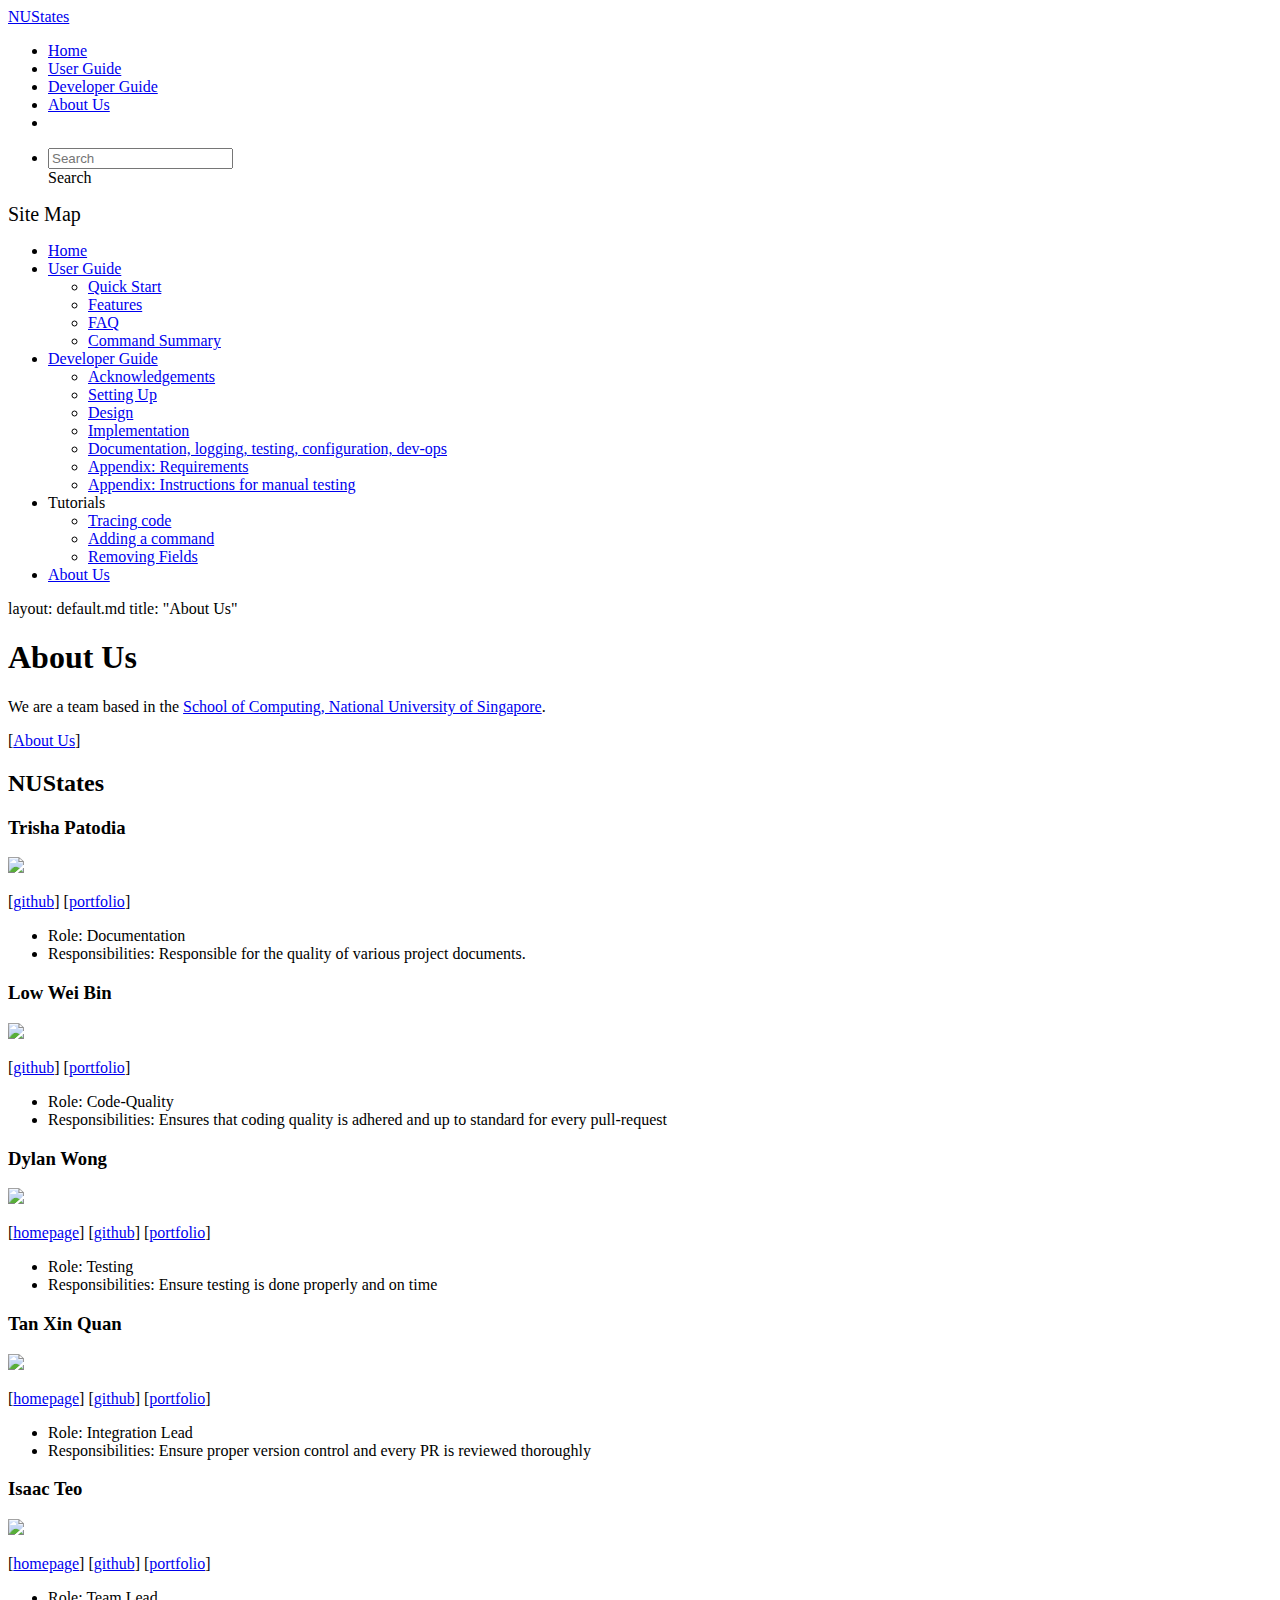
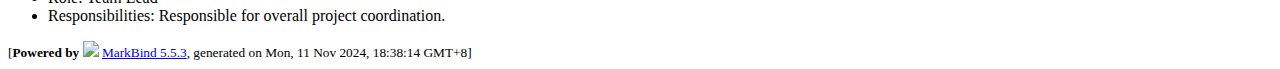
==== AboutUs.html @ ad2a60d2 "deploy: 975c20c2e0c92554b450fc832625e712059cf93a" ====
<!DOCTYPE html>
<html>
<head>
    <meta charset="utf-8">
    <meta http-equiv="X-UA-Compatible" content="IE=edge">
    <meta name="generator" content="MarkBind 5.5.3">
    <meta name="viewport" content="width=device-width, initial-scale=1"><title>NUStates - AddressBook Level-3</title> <link rel="stylesheet" href="/tp/markbind/css/bootstrap.min.css"> <link rel="stylesheet" href="/tp/markbind/fontawesome/css/all.min.css"> <link rel="stylesheet" href="/tp/markbind/glyphicons/css/bootstrap-glyphicons.min.css"><link rel="stylesheet" href="/tp/markbind/css/codeblock-light.min.css"><link rel="stylesheet" href="/tp/markbind/css/markbind.min.css"><link rel="stylesheet" href="/tp/plugins/markbind-plugin-anchors/markbind-plugin-anchors.css"><link rel="stylesheet" href="/tp/plugins/markbind-plugin-tree/markbind-plugin-tree.css">
    
  <link rel="stylesheet" href="/tp/stylesheets/main.css">
<link rel="icon" href="/tp/images/SeEduLogo.png"></head>
<script>
  const baseUrl = '/tp'
</script>
<body >
<div id="app" data-server-rendered="true"><header sticky=""><div data-v-7c0fd418><nav class="navbar navbar-expand-md d-print-none navbar-dark bg-dark" data-v-7c0fd418><div class="container-fluid" data-v-7c0fd418><div class="navbar-left" data-v-7c0fd418><a href="/tp/index.html" title="Home" class="navbar-brand" data-v-7c0fd418>NUStates</a></div> <div class="navbar-default" data-v-7c0fd418><ul class="navbar-nav me-auto mt-2 mt-lg-0" data-v-7c0fd418> <li data-v-7c0fd418><a href="/tp/index.html" class="nav-link" data-v-7c0fd418>Home</a></li> <li data-v-7c0fd418><a href="/tp/UserGuide.html" class="nav-link" data-v-7c0fd418>User Guide</a></li> <li data-v-7c0fd418><a href="/tp/DeveloperGuide.html" class="nav-link" data-v-7c0fd418>Developer Guide</a></li> <li data-v-7c0fd418><a href="/tp/AboutUs.html" class="nav-link" data-v-7c0fd418>About Us</a></li> <li data-v-7c0fd418><a href="https://github.com/AY2425S1-CS2103T-F10-3/tp" target="_blank" class="nav-link" data-v-7c0fd418><span data-v-7c0fd418><span aria-hidden="true" class="fab fa-github" data-v-7c0fd418></span></span></a></li></ul></div> <ul class="navbar-nav navbar-right" data-v-7c0fd418><li data-v-7c0fd418><form class="navbar-form" data-v-7c0fd418><div class="dropdown" style="position:relative;" data-v-4f6e9aec><input data-bs-toggle="dropdown" type="text" placeholder="Search" autocomplete="off" value="" class="form-control" data-v-4f6e9aec> <div class="form-control placeholder-div-hidden" data-v-4f6e9aec>
      Search
    </div> <ul class="dropdown-menu search-dropdown-menu dropdown-menu-hidden dropdown-menu-end" data-v-4f6e9aec></ul></div></form></li></ul></div></nav> <div class="lower-navbar-container" style="display:none;" data-v-7c0fd418><!----> <!----></div></div></header> <div id="flex-body"><nav id="site-nav" data-v-e6005420><div class="site-nav-top" data-v-e6005420><div class="fw-bold mb-2" style="font-size:1.25rem;" data-v-e6005420>Site Map</div></div> <div class="nav-component slim-scroll" data-v-e6005420><div class="site-nav-root"><ul class="site-nav-list site-nav-list-root" data-v-e6005420><li data-v-e6005420><div onclick="handleSiteNavClick(this)" class="site-nav-default-list-item site-nav-list-item-0" data-v-e6005420><a href="/tp/index.html" data-v-e6005420>Home</a></div></li> <li data-v-e6005420><div onclick="handleSiteNavClick(this)" class="site-nav-default-list-item site-nav-list-item-0" data-v-e6005420><a href="/tp/UserGuide.html" data-v-e6005420>User Guide</a> <div class="site-nav-dropdown-btn-container" data-v-e6005420><i onclick="handleSiteNavClick(this.parentNode.parentNode, false); event.stopPropagation();" class="site-nav-dropdown-btn-icon site-nav-rotate-icon" data-v-e6005420><span aria-hidden="true" class="glyphicon glyphicon-menu-down" data-v-e6005420></span></i></div></div><ul class="site-nav-dropdown-container site-nav-dropdown-container-open site-nav-list" data-v-e6005420><li data-v-e6005420><div onclick="handleSiteNavClick(this)" class="site-nav-default-list-item site-nav-list-item-1" data-v-e6005420><a href="/tp/UserGuide.html#quick-start" data-v-e6005420>Quick Start</a></div></li> <li data-v-e6005420><div onclick="handleSiteNavClick(this)" class="site-nav-default-list-item site-nav-list-item-1" data-v-e6005420><a href="/tp/UserGuide.html#features" data-v-e6005420>Features</a></div></li> <li data-v-e6005420><div onclick="handleSiteNavClick(this)" class="site-nav-default-list-item site-nav-list-item-1" data-v-e6005420><a href="/tp/UserGuide.html#faq" data-v-e6005420>FAQ</a></div></li> <li data-v-e6005420><div onclick="handleSiteNavClick(this)" class="site-nav-default-list-item site-nav-list-item-1" data-v-e6005420><a href="/tp/UserGuide.html#faq" data-v-e6005420>Command Summary</a></div></li></ul></li> <li data-v-e6005420><div onclick="handleSiteNavClick(this)" class="site-nav-default-list-item site-nav-list-item-0" data-v-e6005420><a href="/tp/DeveloperGuide.html" data-v-e6005420>Developer Guide</a> <div class="site-nav-dropdown-btn-container" data-v-e6005420><i onclick="handleSiteNavClick(this.parentNode.parentNode, false); event.stopPropagation();" class="site-nav-dropdown-btn-icon site-nav-rotate-icon" data-v-e6005420><span aria-hidden="true" class="glyphicon glyphicon-menu-down" data-v-e6005420></span></i></div></div><ul class="site-nav-dropdown-container site-nav-dropdown-container-open site-nav-list" data-v-e6005420><li data-v-e6005420><div onclick="handleSiteNavClick(this)" class="site-nav-default-list-item site-nav-list-item-1" data-v-e6005420><a href="/tp/DeveloperGuide.html#acknowledgements" data-v-e6005420>Acknowledgements</a></div></li> <li data-v-e6005420><div onclick="handleSiteNavClick(this)" class="site-nav-default-list-item site-nav-list-item-1" data-v-e6005420><a href="/tp/DeveloperGuide.html#setting-up-getting-started" data-v-e6005420>Setting Up</a></div></li> <li data-v-e6005420><div onclick="handleSiteNavClick(this)" class="site-nav-default-list-item site-nav-list-item-1" data-v-e6005420><a href="/tp/DeveloperGuide.html#design" data-v-e6005420>Design</a></div></li> <li data-v-e6005420><div onclick="handleSiteNavClick(this)" class="site-nav-default-list-item site-nav-list-item-1" data-v-e6005420><a href="/tp/DeveloperGuide.html#implementation" data-v-e6005420>Implementation</a></div></li> <li data-v-e6005420><div onclick="handleSiteNavClick(this)" class="site-nav-default-list-item site-nav-list-item-1" data-v-e6005420><a href="/tp/DeveloperGuide.html#documentation-logging-testing-configuration-dev-ops" data-v-e6005420>Documentation, logging, testing, configuration, dev-ops</a></div></li> <li data-v-e6005420><div onclick="handleSiteNavClick(this)" class="site-nav-default-list-item site-nav-list-item-1" data-v-e6005420><a href="/tp/DeveloperGuide.html#appendix-requirements" data-v-e6005420>Appendix: Requirements</a></div></li> <li data-v-e6005420><div onclick="handleSiteNavClick(this)" class="site-nav-default-list-item site-nav-list-item-1" data-v-e6005420><a href="/tp/DeveloperGuide.html#appendix-instructions-for-manual-testing" data-v-e6005420>Appendix: Instructions for manual testing</a></div></li></ul></li> <li data-v-e6005420><div onclick="handleSiteNavClick(this)" class="site-nav-default-list-item site-nav-list-item-0" data-v-e6005420>Tutorials

<div class="site-nav-dropdown-btn-container" data-v-e6005420><i onclick="handleSiteNavClick(this.parentNode.parentNode, false); event.stopPropagation();" class="site-nav-dropdown-btn-icon" data-v-e6005420><span aria-hidden="true" class="glyphicon glyphicon-menu-down" data-v-e6005420></span></i></div></div><ul class="site-nav-dropdown-container site-nav-list" data-v-e6005420><li data-v-e6005420><div onclick="handleSiteNavClick(this)" class="site-nav-default-list-item site-nav-list-item-1" data-v-e6005420><a href="/tp/tutorials/TracingCode.html" data-v-e6005420>Tracing code</a></div></li> <li data-v-e6005420><div onclick="handleSiteNavClick(this)" class="site-nav-default-list-item site-nav-list-item-1" data-v-e6005420><a href="/tp/tutorials/AddRemark.html" data-v-e6005420>Adding a command</a></div></li> <li data-v-e6005420><div onclick="handleSiteNavClick(this)" class="site-nav-default-list-item site-nav-list-item-1" data-v-e6005420><a href="/tp/tutorials/RemovingFields.html" data-v-e6005420>Removing Fields</a></div></li></ul></li> <li data-v-e6005420><div onclick="handleSiteNavClick(this)" class="site-nav-default-list-item site-nav-list-item-0" data-v-e6005420><a href="/tp/AboutUs.html" data-v-e6005420>About Us</a></div></li> <!----></ul></div></div> <!----></nav> <div id="content-wrapper"><frontmatter>
  layout: default.md
    title: &quot;About Us&quot;
</frontmatter> <h1 id="about-us">About Us<a href="#about-us" onclick="event.stopPropagation()" class="fa fa-anchor"></a></h1> <p>We are a team based in the <a href="http://www.comp.nus.edu.sg">School of Computing, National University of Singapore</a>.</p> <p>[<a href="https://ay2425s1-cs2103t-f10-3.github.io/tp/">About Us</a>]</p> <h2 id="nustates">NUStates<a href="#nustates" onclick="event.stopPropagation()" class="fa fa-anchor"></a></h2> <h3 id="trisha-patodia">Trisha Patodia<a href="#trisha-patodia" onclick="event.stopPropagation()" class="fa fa-anchor"></a></h3> <img src="/tp/images/triishaa.png" width="200px"> <p>[<a href="http://github.com/triishaa">github</a>]
[<a href="/tp/team/triishaa.html">portfolio</a>]</p> <ul><li>Role: Documentation</li> <li>Responsibilities: Responsible for the quality of various project documents.</li></ul> <h3 id="low-wei-bin">Low Wei Bin<a href="#low-wei-bin" onclick="event.stopPropagation()" class="fa fa-anchor"></a></h3> <img src="/tp/images/orangecatloves.png" width="200px"> <p>[<a href="http://github.com/orangecatloves">github</a>] [<a href="/tp/team/orangecatloves.html">portfolio</a>]</p> <ul><li>Role: Code-Quality</li> <li>Responsibilities: Ensures that coding quality is adhered and up to standard for every pull-request</li></ul> <h3 id="dylan-wong">Dylan Wong<a href="#dylan-wong" onclick="event.stopPropagation()" class="fa fa-anchor"></a></h3> <img src="/tp/images/potatoad88.png" width="200px"> <p>[<a href="http://www.comp.nus.edu.sg/~damithch">homepage</a>]
[<a href="https://github.com/Potatoad88">github</a>]
[<a href="/tp/team/dylan">portfolio</a>]</p> <ul><li>Role: Testing</li> <li>Responsibilities: Ensure testing is done properly and on time</li></ul> <h3 id="tan-xin-quan">Tan Xin Quan<a href="#tan-xin-quan" onclick="event.stopPropagation()" class="fa fa-anchor"></a></h3> <img src="/tp/images/xqtann.png" width="200px"> <p>[<a href="http://www.comp.nus.edu.sg/~damithch">homepage</a>]
[<a href="http://github.com/xqtann">github</a>]
[<a href="/tp/team/xinquan.html">portfolio</a>]</p> <ul><li>Role: Integration Lead</li> <li>Responsibilities: Ensure proper version control and every PR is reviewed thoroughly</li></ul> <h3 id="isaac-teo">Isaac Teo<a href="#isaac-teo" onclick="event.stopPropagation()" class="fa fa-anchor"></a></h3> <img src="/tp/images/itzxitzx.png" width="200px"> <p>[<a href="http://www.comp.nus.edu.sg/~damithch">homepage</a>]
[<a href="https://github.com/itzxitzx">github</a>]
[<a href="/tp/team/isaac.html">portfolio</a>]</p> <ul><li>Role: Team Lead</li> <li>Responsibilities: Responsible for overall project coordination.</li></ul></div> <nav id="page-nav" data-v-e6005420><div class="nav-component slim-scroll" data-v-e6005420></div> <!----></nav> <div aria-hidden="true" class="scroll-top-button fa-lg d-print-none" style="display:none;bottom:2%;right:2%;position:fixed;"><i class="fas fa-arrow-circle-up"></i></div></div> <footer><div class="text-center"><small>[<span><strong>Powered by</strong></span> <img src="https://markbind.org/favicon.ico" width="30"> <a href="https://markbind.org/">MarkBind 5.5.3</a>, generated on Mon, 11 Nov 2024, 18:38:14 GMT+8]</small></div></footer></div>
</body><script src="/tp/markbind/js/bootstrap-utility.min.js"></script>
<script src="/tp/markbind/js/polyfill.min.js"></script>
<script src="/tp/markbind/js/vue.min.js"></script>
<script src="/tp/markbind/js/markbind.min.js"></script>
<script src="AboutUs.page-vue-render.js"></script>
<script>
  MarkBind.setupWithSearch()
</script>
</html>
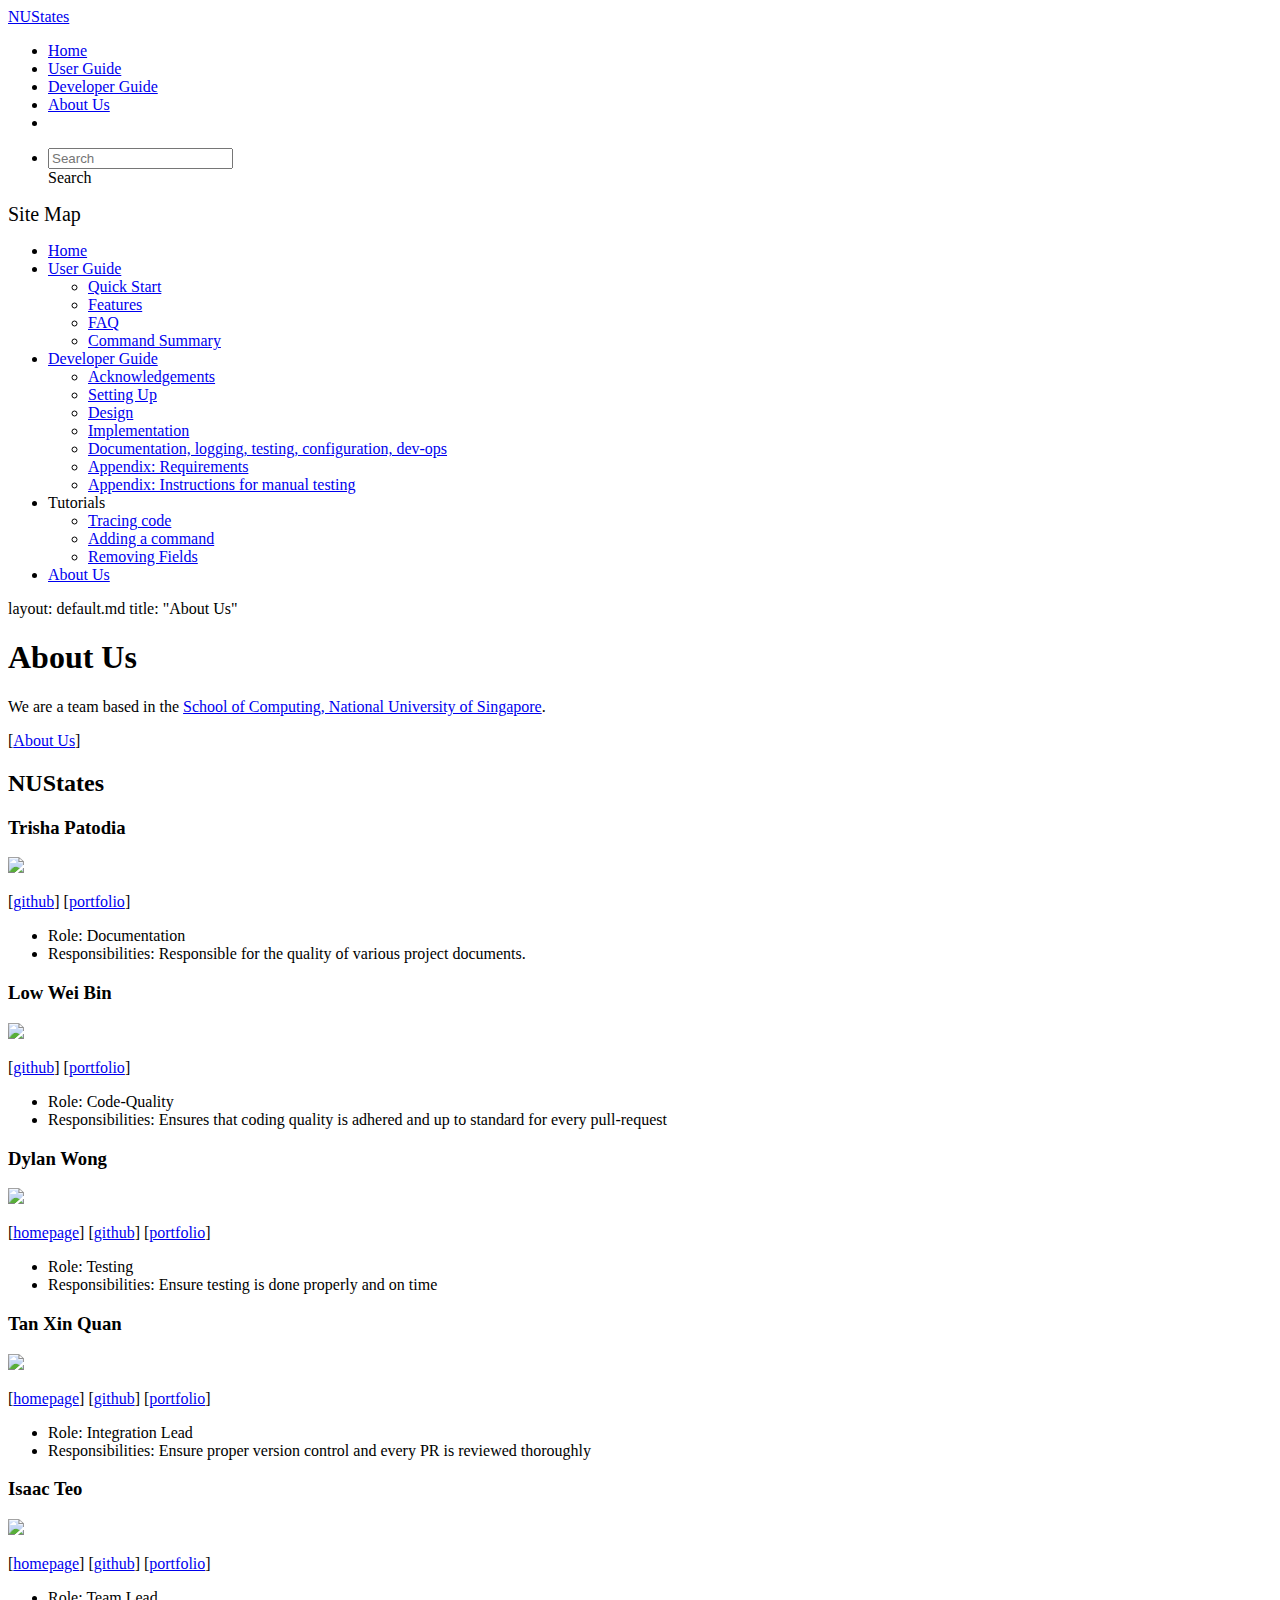
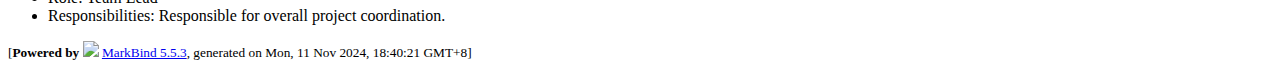
==== commit c7fadb43: "deploy: 35d631debfe97dce979982e5a972b2030e6960d6" ====
--- a/AboutUs.html
+++ b/AboutUs.html
@@ -26,7 +26,7 @@
 [<a href="http://github.com/xqtann">github</a>]
 [<a href="/tp/team/xinquan.html">portfolio</a>]</p> <ul><li>Role: Integration Lead</li> <li>Responsibilities: Ensure proper version control and every PR is reviewed thoroughly</li></ul> <h3 id="isaac-teo">Isaac Teo<a href="#isaac-teo" onclick="event.stopPropagation()" class="fa fa-anchor"></a></h3> <img src="/tp/images/itzxitzx.png" width="200px"> <p>[<a href="http://www.comp.nus.edu.sg/~damithch">homepage</a>]
 [<a href="https://github.com/itzxitzx">github</a>]
-[<a href="/tp/team/isaac.html">portfolio</a>]</p> <ul><li>Role: Team Lead</li> <li>Responsibilities: Responsible for overall project coordination.</li></ul></div> <nav id="page-nav" data-v-e6005420><div class="nav-component slim-scroll" data-v-e6005420></div> <!----></nav> <div aria-hidden="true" class="scroll-top-button fa-lg d-print-none" style="display:none;bottom:2%;right:2%;position:fixed;"><i class="fas fa-arrow-circle-up"></i></div></div> <footer><div class="text-center"><small>[<span><strong>Powered by</strong></span> <img src="https://markbind.org/favicon.ico" width="30"> <a href="https://markbind.org/">MarkBind 5.5.3</a>, generated on Mon, 11 Nov 2024, 18:38:14 GMT+8]</small></div></footer></div>
+[<a href="/tp/team/isaac.html">portfolio</a>]</p> <ul><li>Role: Team Lead</li> <li>Responsibilities: Responsible for overall project coordination.</li></ul></div> <nav id="page-nav" data-v-e6005420><div class="nav-component slim-scroll" data-v-e6005420></div> <!----></nav> <div aria-hidden="true" class="scroll-top-button fa-lg d-print-none" style="display:none;bottom:2%;right:2%;position:fixed;"><i class="fas fa-arrow-circle-up"></i></div></div> <footer><div class="text-center"><small>[<span><strong>Powered by</strong></span> <img src="https://markbind.org/favicon.ico" width="30"> <a href="https://markbind.org/">MarkBind 5.5.3</a>, generated on Mon, 11 Nov 2024, 18:40:21 GMT+8]</small></div></footer></div>
 </body><script src="/tp/markbind/js/bootstrap-utility.min.js"></script>
 <script src="/tp/markbind/js/polyfill.min.js"></script>
 <script src="/tp/markbind/js/vue.min.js"></script>
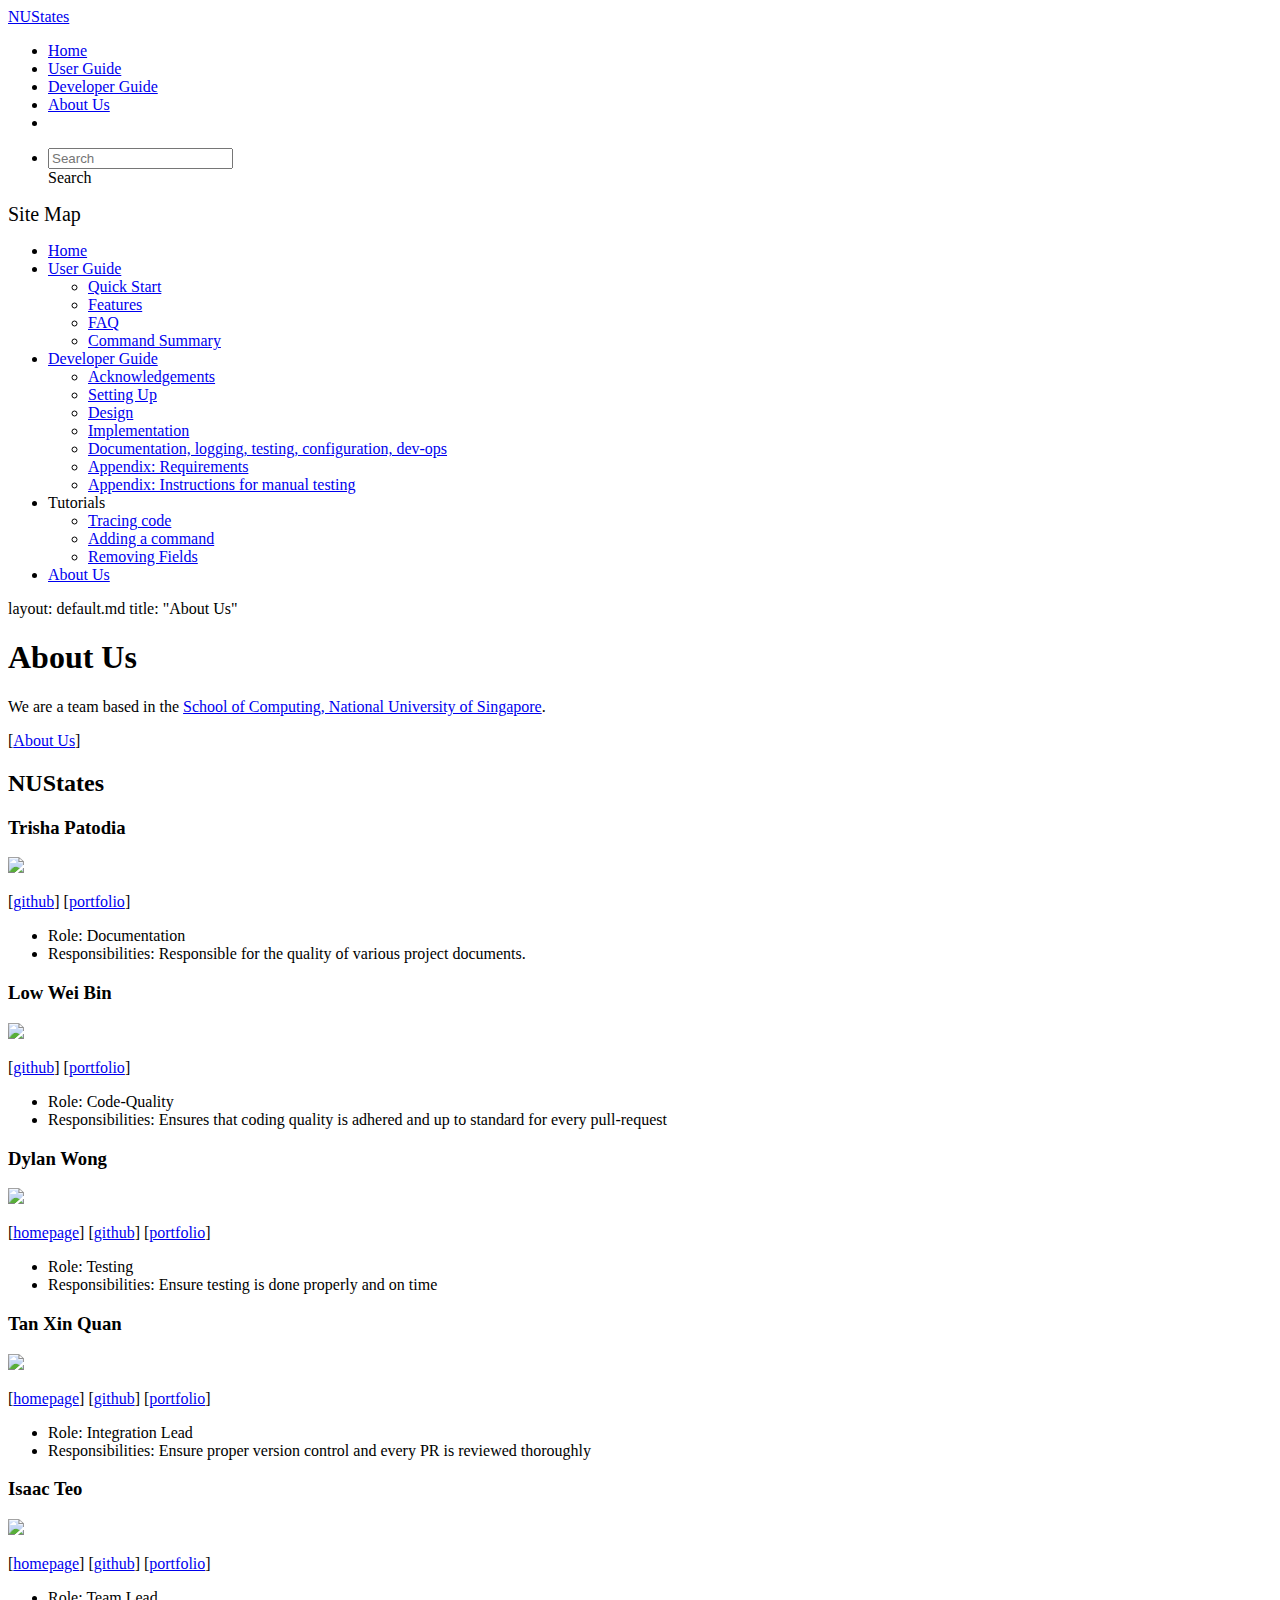
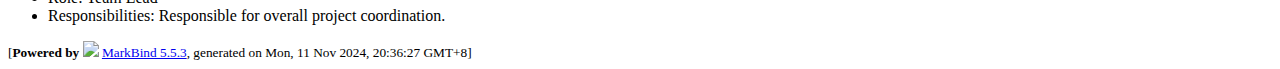
==== commit d39a1c1e: "deploy: 498836c5dbb6fe9e329d4bd0f3ee2765d73c5430" ====
--- a/AboutUs.html
+++ b/AboutUs.html
@@ -26,7 +26,7 @@
 [<a href="http://github.com/xqtann">github</a>]
 [<a href="/tp/team/xinquan.html">portfolio</a>]</p> <ul><li>Role: Integration Lead</li> <li>Responsibilities: Ensure proper version control and every PR is reviewed thoroughly</li></ul> <h3 id="isaac-teo">Isaac Teo<a href="#isaac-teo" onclick="event.stopPropagation()" class="fa fa-anchor"></a></h3> <img src="/tp/images/itzxitzx.png" width="200px"> <p>[<a href="http://www.comp.nus.edu.sg/~damithch">homepage</a>]
 [<a href="https://github.com/itzxitzx">github</a>]
-[<a href="/tp/team/isaac.html">portfolio</a>]</p> <ul><li>Role: Team Lead</li> <li>Responsibilities: Responsible for overall project coordination.</li></ul></div> <nav id="page-nav" data-v-e6005420><div class="nav-component slim-scroll" data-v-e6005420></div> <!----></nav> <div aria-hidden="true" class="scroll-top-button fa-lg d-print-none" style="display:none;bottom:2%;right:2%;position:fixed;"><i class="fas fa-arrow-circle-up"></i></div></div> <footer><div class="text-center"><small>[<span><strong>Powered by</strong></span> <img src="https://markbind.org/favicon.ico" width="30"> <a href="https://markbind.org/">MarkBind 5.5.3</a>, generated on Mon, 11 Nov 2024, 18:40:21 GMT+8]</small></div></footer></div>
+[<a href="/tp/team/isaac.html">portfolio</a>]</p> <ul><li>Role: Team Lead</li> <li>Responsibilities: Responsible for overall project coordination.</li></ul></div> <nav id="page-nav" data-v-e6005420><div class="nav-component slim-scroll" data-v-e6005420></div> <!----></nav> <div aria-hidden="true" class="scroll-top-button fa-lg d-print-none" style="display:none;bottom:2%;right:2%;position:fixed;"><i class="fas fa-arrow-circle-up"></i></div></div> <footer><div class="text-center"><small>[<span><strong>Powered by</strong></span> <img src="https://markbind.org/favicon.ico" width="30"> <a href="https://markbind.org/">MarkBind 5.5.3</a>, generated on Mon, 11 Nov 2024, 20:36:27 GMT+8]</small></div></footer></div>
 </body><script src="/tp/markbind/js/bootstrap-utility.min.js"></script>
 <script src="/tp/markbind/js/polyfill.min.js"></script>
 <script src="/tp/markbind/js/vue.min.js"></script>
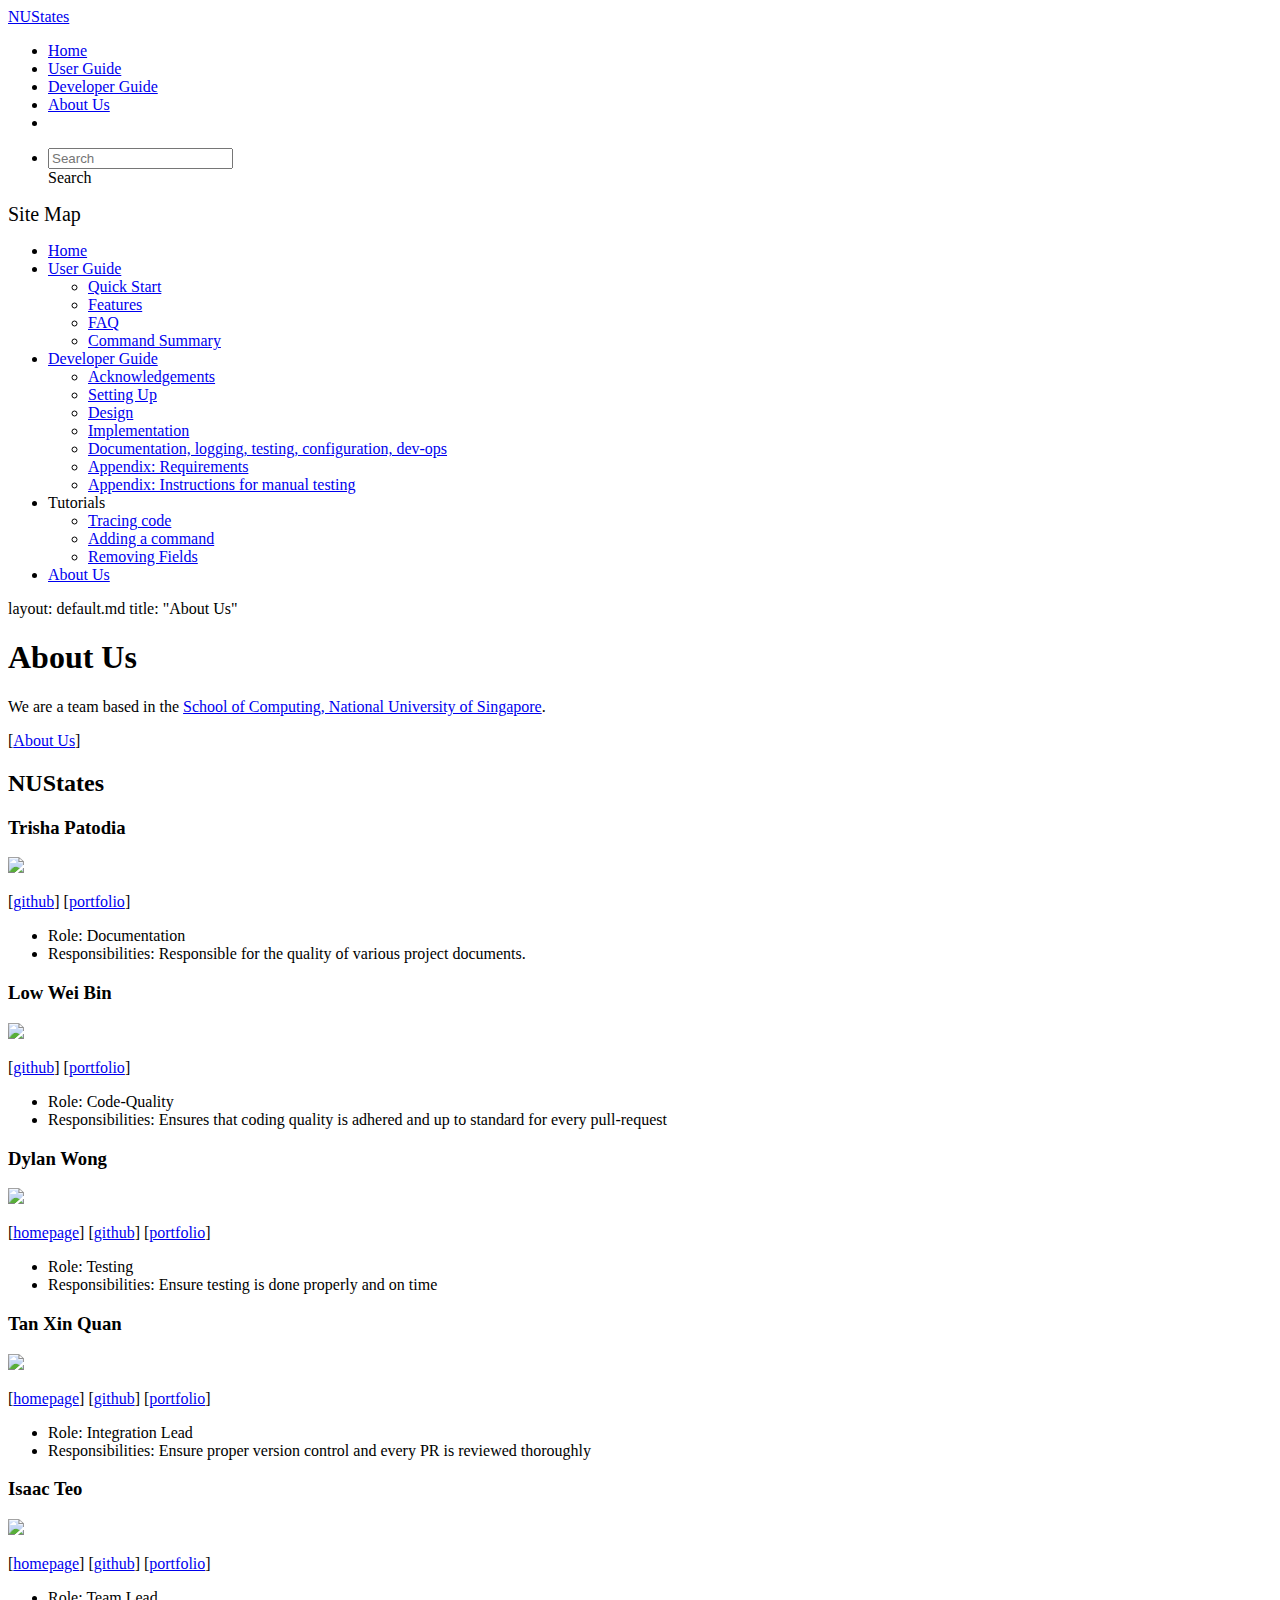
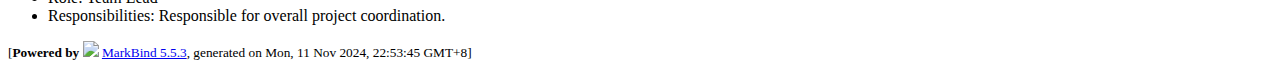
==== commit bc8c049e: "deploy: 32d11a2a2aa7b99c5c1d672c2e126ae932cebfdb" ====
--- a/AboutUs.html
+++ b/AboutUs.html
@@ -26,7 +26,7 @@
 [<a href="http://github.com/xqtann">github</a>]
 [<a href="/tp/team/xinquan.html">portfolio</a>]</p> <ul><li>Role: Integration Lead</li> <li>Responsibilities: Ensure proper version control and every PR is reviewed thoroughly</li></ul> <h3 id="isaac-teo">Isaac Teo<a href="#isaac-teo" onclick="event.stopPropagation()" class="fa fa-anchor"></a></h3> <img src="/tp/images/itzxitzx.png" width="200px"> <p>[<a href="http://www.comp.nus.edu.sg/~damithch">homepage</a>]
 [<a href="https://github.com/itzxitzx">github</a>]
-[<a href="/tp/team/isaac.html">portfolio</a>]</p> <ul><li>Role: Team Lead</li> <li>Responsibilities: Responsible for overall project coordination.</li></ul></div> <nav id="page-nav" data-v-e6005420><div class="nav-component slim-scroll" data-v-e6005420></div> <!----></nav> <div aria-hidden="true" class="scroll-top-button fa-lg d-print-none" style="display:none;bottom:2%;right:2%;position:fixed;"><i class="fas fa-arrow-circle-up"></i></div></div> <footer><div class="text-center"><small>[<span><strong>Powered by</strong></span> <img src="https://markbind.org/favicon.ico" width="30"> <a href="https://markbind.org/">MarkBind 5.5.3</a>, generated on Mon, 11 Nov 2024, 20:36:27 GMT+8]</small></div></footer></div>
+[<a href="/tp/team/isaac.html">portfolio</a>]</p> <ul><li>Role: Team Lead</li> <li>Responsibilities: Responsible for overall project coordination.</li></ul></div> <nav id="page-nav" data-v-e6005420><div class="nav-component slim-scroll" data-v-e6005420></div> <!----></nav> <div aria-hidden="true" class="scroll-top-button fa-lg d-print-none" style="display:none;bottom:2%;right:2%;position:fixed;"><i class="fas fa-arrow-circle-up"></i></div></div> <footer><div class="text-center"><small>[<span><strong>Powered by</strong></span> <img src="https://markbind.org/favicon.ico" width="30"> <a href="https://markbind.org/">MarkBind 5.5.3</a>, generated on Mon, 11 Nov 2024, 22:53:45 GMT+8]</small></div></footer></div>
 </body><script src="/tp/markbind/js/bootstrap-utility.min.js"></script>
 <script src="/tp/markbind/js/polyfill.min.js"></script>
 <script src="/tp/markbind/js/vue.min.js"></script>
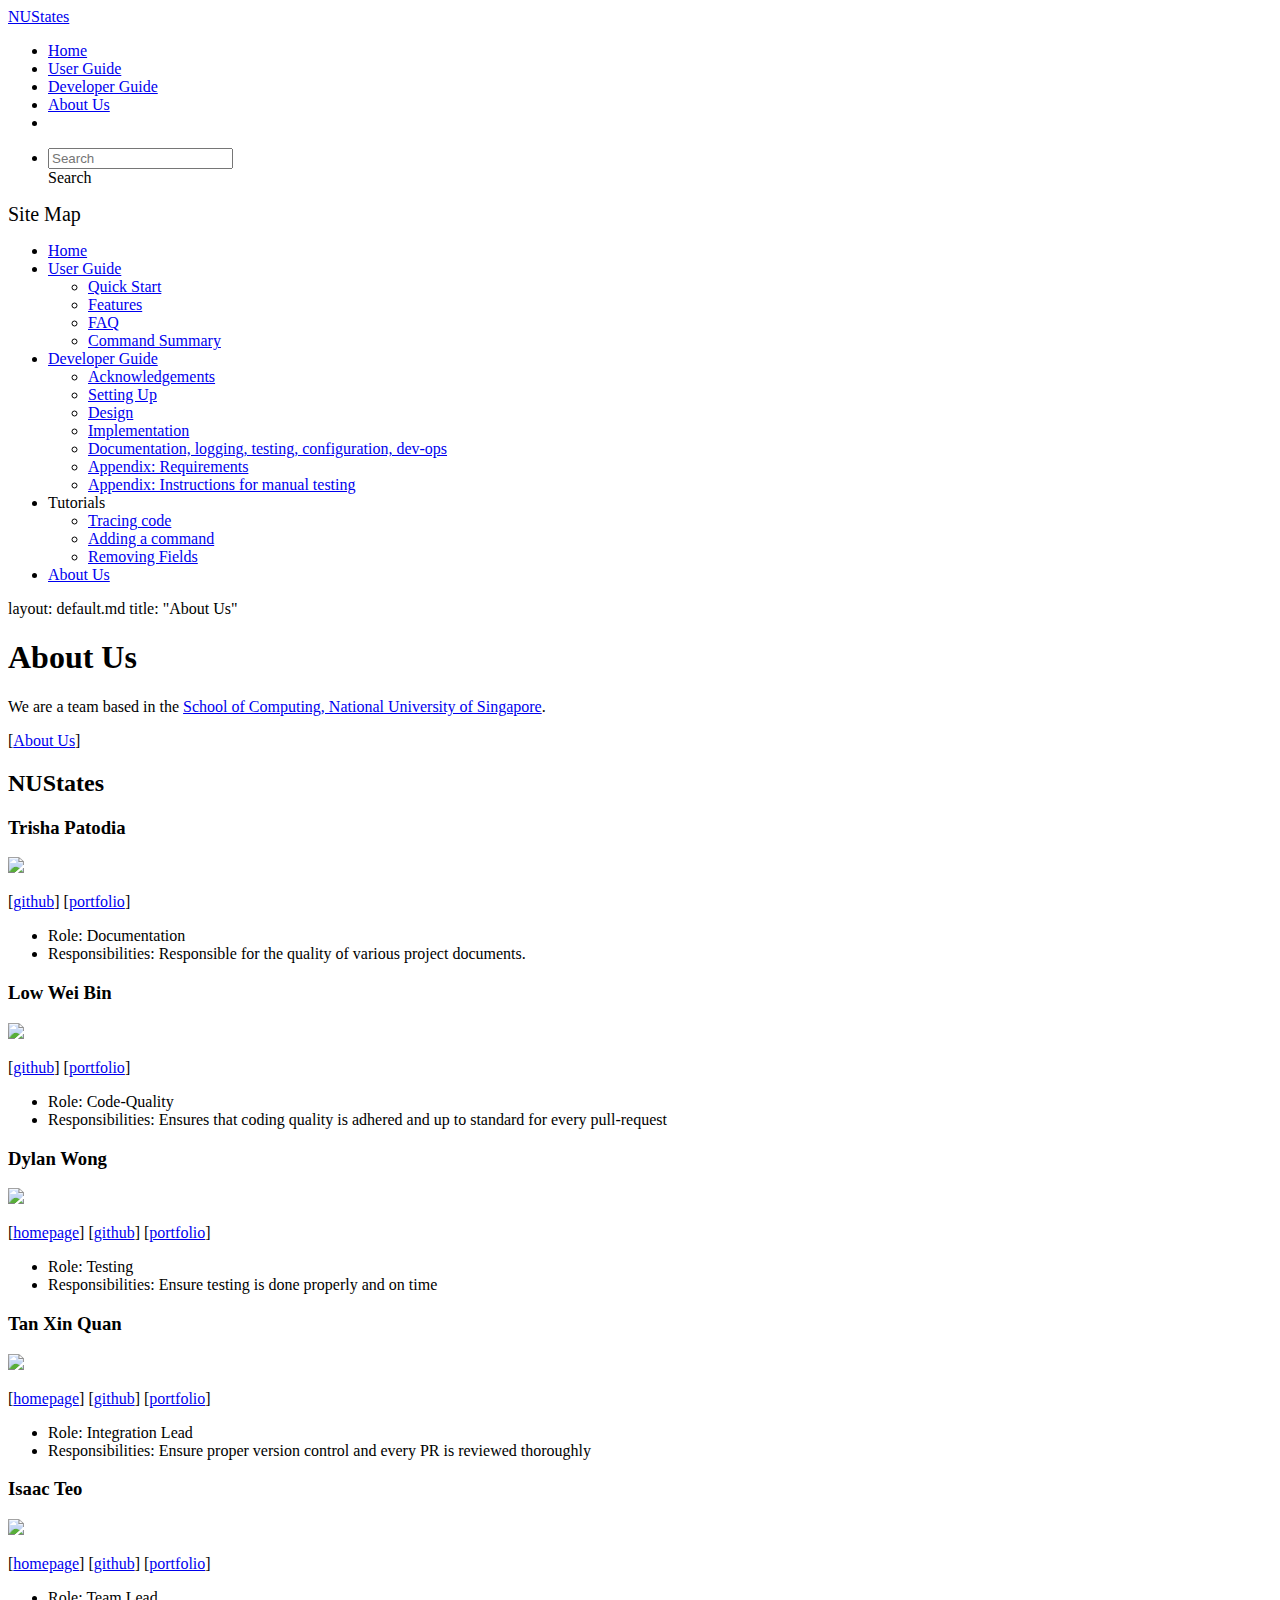
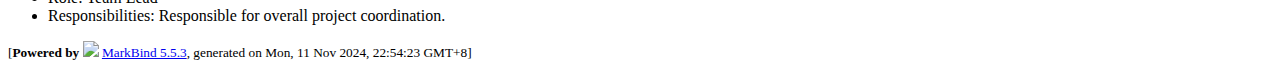
==== commit d5026894: "deploy: 2067511c68189f919986af029abcaf986ea90b62" ====
--- a/AboutUs.html
+++ b/AboutUs.html
@@ -26,7 +26,7 @@
 [<a href="http://github.com/xqtann">github</a>]
 [<a href="/tp/team/xinquan.html">portfolio</a>]</p> <ul><li>Role: Integration Lead</li> <li>Responsibilities: Ensure proper version control and every PR is reviewed thoroughly</li></ul> <h3 id="isaac-teo">Isaac Teo<a href="#isaac-teo" onclick="event.stopPropagation()" class="fa fa-anchor"></a></h3> <img src="/tp/images/itzxitzx.png" width="200px"> <p>[<a href="http://www.comp.nus.edu.sg/~damithch">homepage</a>]
 [<a href="https://github.com/itzxitzx">github</a>]
-[<a href="/tp/team/isaac.html">portfolio</a>]</p> <ul><li>Role: Team Lead</li> <li>Responsibilities: Responsible for overall project coordination.</li></ul></div> <nav id="page-nav" data-v-e6005420><div class="nav-component slim-scroll" data-v-e6005420></div> <!----></nav> <div aria-hidden="true" class="scroll-top-button fa-lg d-print-none" style="display:none;bottom:2%;right:2%;position:fixed;"><i class="fas fa-arrow-circle-up"></i></div></div> <footer><div class="text-center"><small>[<span><strong>Powered by</strong></span> <img src="https://markbind.org/favicon.ico" width="30"> <a href="https://markbind.org/">MarkBind 5.5.3</a>, generated on Mon, 11 Nov 2024, 22:53:45 GMT+8]</small></div></footer></div>
+[<a href="/tp/team/isaac.html">portfolio</a>]</p> <ul><li>Role: Team Lead</li> <li>Responsibilities: Responsible for overall project coordination.</li></ul></div> <nav id="page-nav" data-v-e6005420><div class="nav-component slim-scroll" data-v-e6005420></div> <!----></nav> <div aria-hidden="true" class="scroll-top-button fa-lg d-print-none" style="display:none;bottom:2%;right:2%;position:fixed;"><i class="fas fa-arrow-circle-up"></i></div></div> <footer><div class="text-center"><small>[<span><strong>Powered by</strong></span> <img src="https://markbind.org/favicon.ico" width="30"> <a href="https://markbind.org/">MarkBind 5.5.3</a>, generated on Mon, 11 Nov 2024, 22:54:23 GMT+8]</small></div></footer></div>
 </body><script src="/tp/markbind/js/bootstrap-utility.min.js"></script>
 <script src="/tp/markbind/js/polyfill.min.js"></script>
 <script src="/tp/markbind/js/vue.min.js"></script>
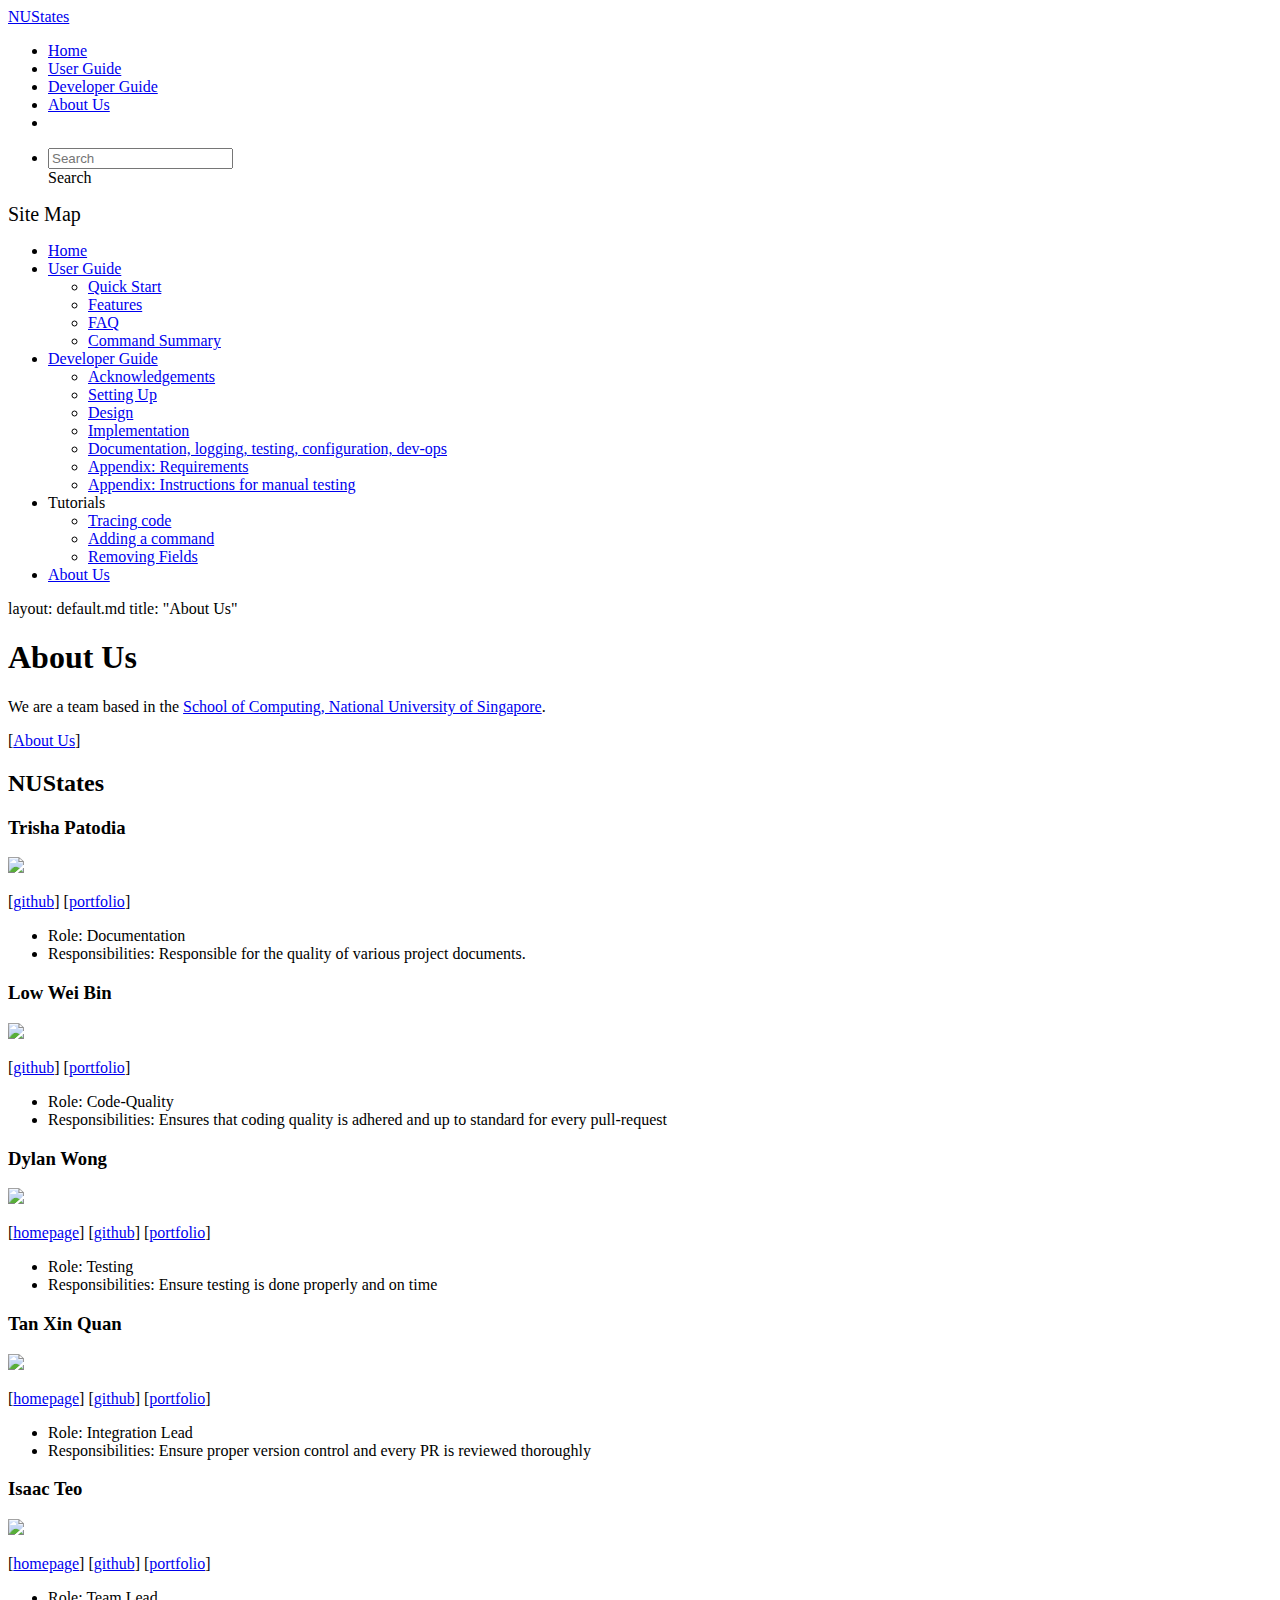
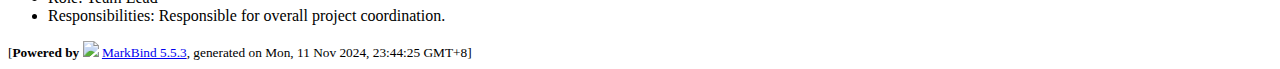
==== commit 35492c3e: "deploy: 19238686d49ff69c20042c03f18c5faaa6b2073d" ====
--- a/AboutUs.html
+++ b/AboutUs.html
@@ -26,7 +26,7 @@
 [<a href="http://github.com/xqtann">github</a>]
 [<a href="/tp/team/xinquan.html">portfolio</a>]</p> <ul><li>Role: Integration Lead</li> <li>Responsibilities: Ensure proper version control and every PR is reviewed thoroughly</li></ul> <h3 id="isaac-teo">Isaac Teo<a href="#isaac-teo" onclick="event.stopPropagation()" class="fa fa-anchor"></a></h3> <img src="/tp/images/itzxitzx.png" width="200px"> <p>[<a href="http://www.comp.nus.edu.sg/~damithch">homepage</a>]
 [<a href="https://github.com/itzxitzx">github</a>]
-[<a href="/tp/team/isaac.html">portfolio</a>]</p> <ul><li>Role: Team Lead</li> <li>Responsibilities: Responsible for overall project coordination.</li></ul></div> <nav id="page-nav" data-v-e6005420><div class="nav-component slim-scroll" data-v-e6005420></div> <!----></nav> <div aria-hidden="true" class="scroll-top-button fa-lg d-print-none" style="display:none;bottom:2%;right:2%;position:fixed;"><i class="fas fa-arrow-circle-up"></i></div></div> <footer><div class="text-center"><small>[<span><strong>Powered by</strong></span> <img src="https://markbind.org/favicon.ico" width="30"> <a href="https://markbind.org/">MarkBind 5.5.3</a>, generated on Mon, 11 Nov 2024, 22:54:23 GMT+8]</small></div></footer></div>
+[<a href="/tp/team/isaac.html">portfolio</a>]</p> <ul><li>Role: Team Lead</li> <li>Responsibilities: Responsible for overall project coordination.</li></ul></div> <nav id="page-nav" data-v-e6005420><div class="nav-component slim-scroll" data-v-e6005420></div> <!----></nav> <div aria-hidden="true" class="scroll-top-button fa-lg d-print-none" style="display:none;bottom:2%;right:2%;position:fixed;"><i class="fas fa-arrow-circle-up"></i></div></div> <footer><div class="text-center"><small>[<span><strong>Powered by</strong></span> <img src="https://markbind.org/favicon.ico" width="30"> <a href="https://markbind.org/">MarkBind 5.5.3</a>, generated on Mon, 11 Nov 2024, 23:44:25 GMT+8]</small></div></footer></div>
 </body><script src="/tp/markbind/js/bootstrap-utility.min.js"></script>
 <script src="/tp/markbind/js/polyfill.min.js"></script>
 <script src="/tp/markbind/js/vue.min.js"></script>
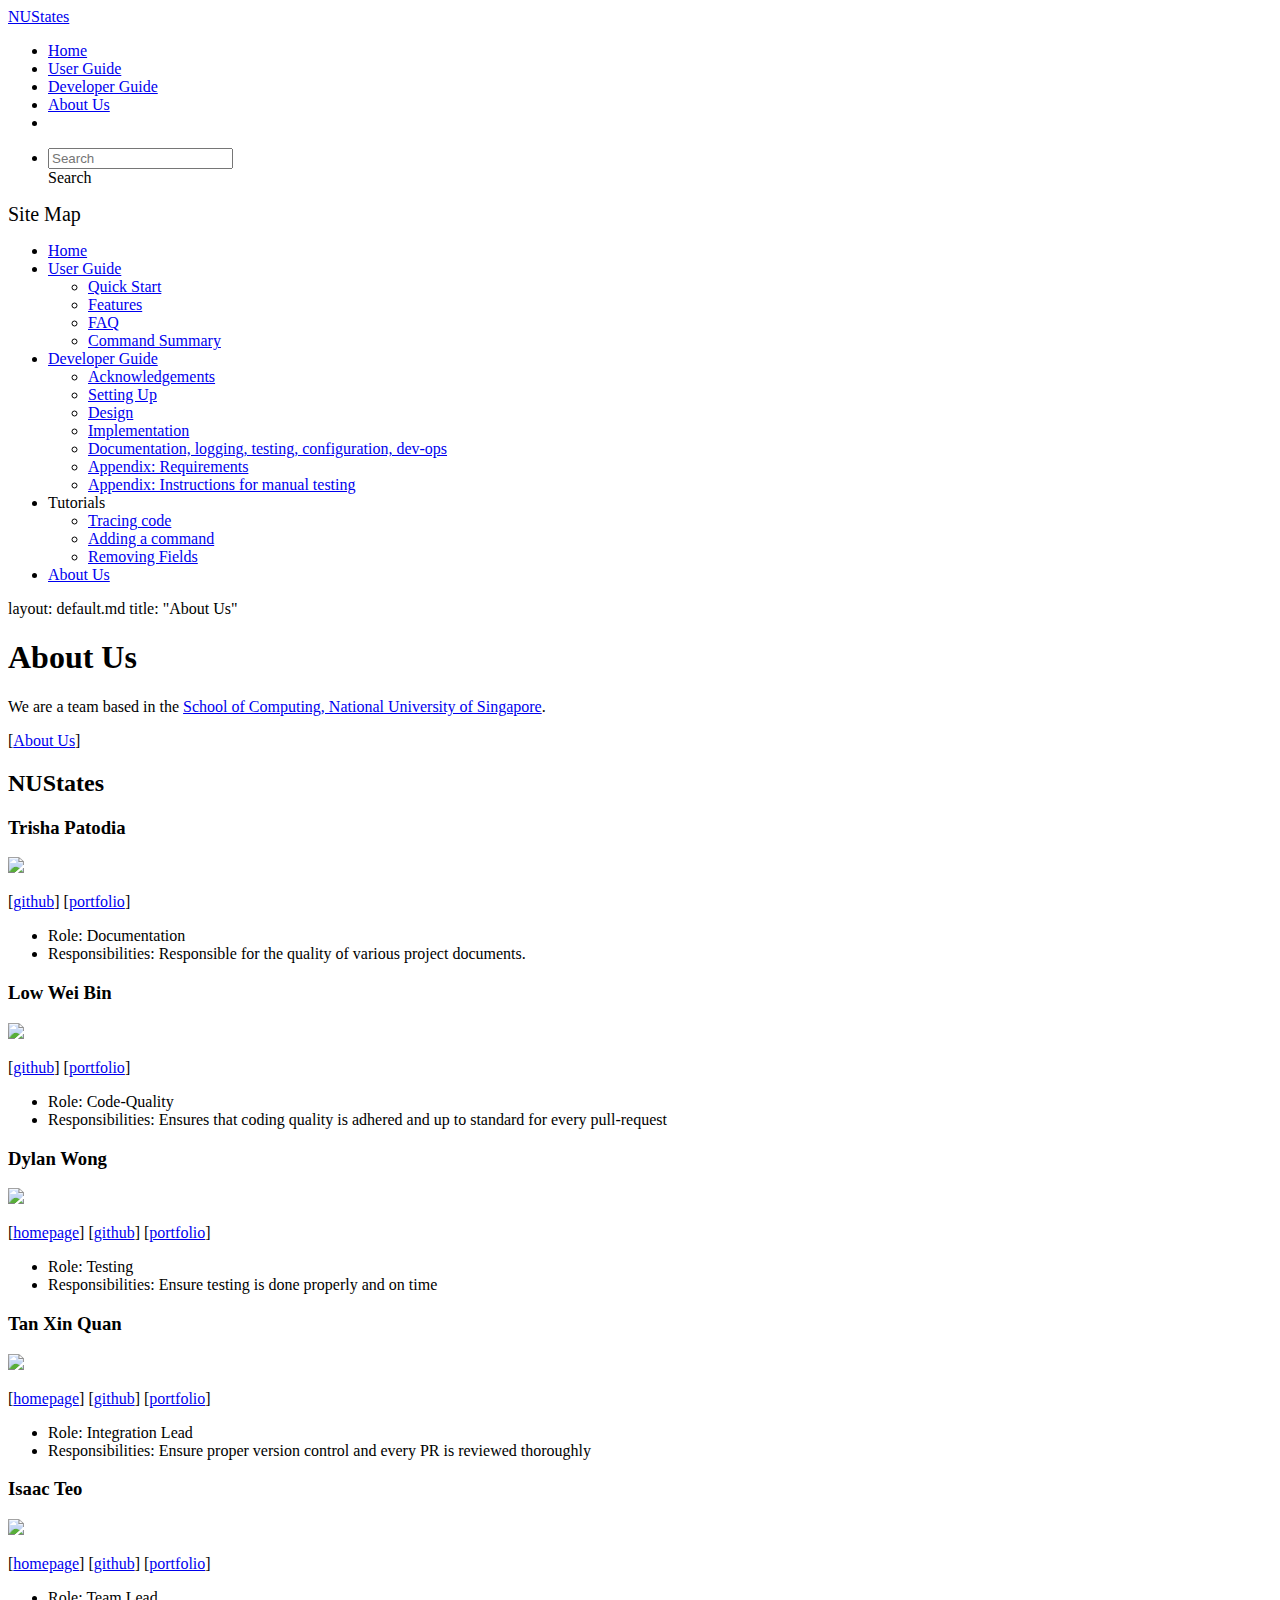
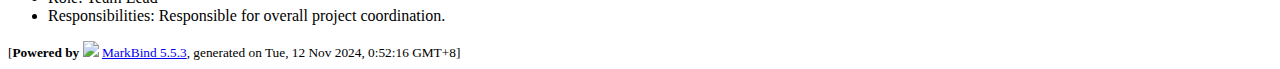
==== commit 97c178c2: "deploy: 7d2f98ad38d4ac8ad31c1d17daa283421e49f4b2" ====
--- a/AboutUs.html
+++ b/AboutUs.html
@@ -26,7 +26,7 @@
 [<a href="http://github.com/xqtann">github</a>]
 [<a href="/tp/team/xinquan.html">portfolio</a>]</p> <ul><li>Role: Integration Lead</li> <li>Responsibilities: Ensure proper version control and every PR is reviewed thoroughly</li></ul> <h3 id="isaac-teo">Isaac Teo<a href="#isaac-teo" onclick="event.stopPropagation()" class="fa fa-anchor"></a></h3> <img src="/tp/images/itzxitzx.png" width="200px"> <p>[<a href="http://www.comp.nus.edu.sg/~damithch">homepage</a>]
 [<a href="https://github.com/itzxitzx">github</a>]
-[<a href="/tp/team/isaac.html">portfolio</a>]</p> <ul><li>Role: Team Lead</li> <li>Responsibilities: Responsible for overall project coordination.</li></ul></div> <nav id="page-nav" data-v-e6005420><div class="nav-component slim-scroll" data-v-e6005420></div> <!----></nav> <div aria-hidden="true" class="scroll-top-button fa-lg d-print-none" style="display:none;bottom:2%;right:2%;position:fixed;"><i class="fas fa-arrow-circle-up"></i></div></div> <footer><div class="text-center"><small>[<span><strong>Powered by</strong></span> <img src="https://markbind.org/favicon.ico" width="30"> <a href="https://markbind.org/">MarkBind 5.5.3</a>, generated on Mon, 11 Nov 2024, 23:44:25 GMT+8]</small></div></footer></div>
+[<a href="/tp/team/isaac.html">portfolio</a>]</p> <ul><li>Role: Team Lead</li> <li>Responsibilities: Responsible for overall project coordination.</li></ul></div> <nav id="page-nav" data-v-e6005420><div class="nav-component slim-scroll" data-v-e6005420></div> <!----></nav> <div aria-hidden="true" class="scroll-top-button fa-lg d-print-none" style="display:none;bottom:2%;right:2%;position:fixed;"><i class="fas fa-arrow-circle-up"></i></div></div> <footer><div class="text-center"><small>[<span><strong>Powered by</strong></span> <img src="https://markbind.org/favicon.ico" width="30"> <a href="https://markbind.org/">MarkBind 5.5.3</a>, generated on Tue, 12 Nov 2024, 0:52:16 GMT+8]</small></div></footer></div>
 </body><script src="/tp/markbind/js/bootstrap-utility.min.js"></script>
 <script src="/tp/markbind/js/polyfill.min.js"></script>
 <script src="/tp/markbind/js/vue.min.js"></script>
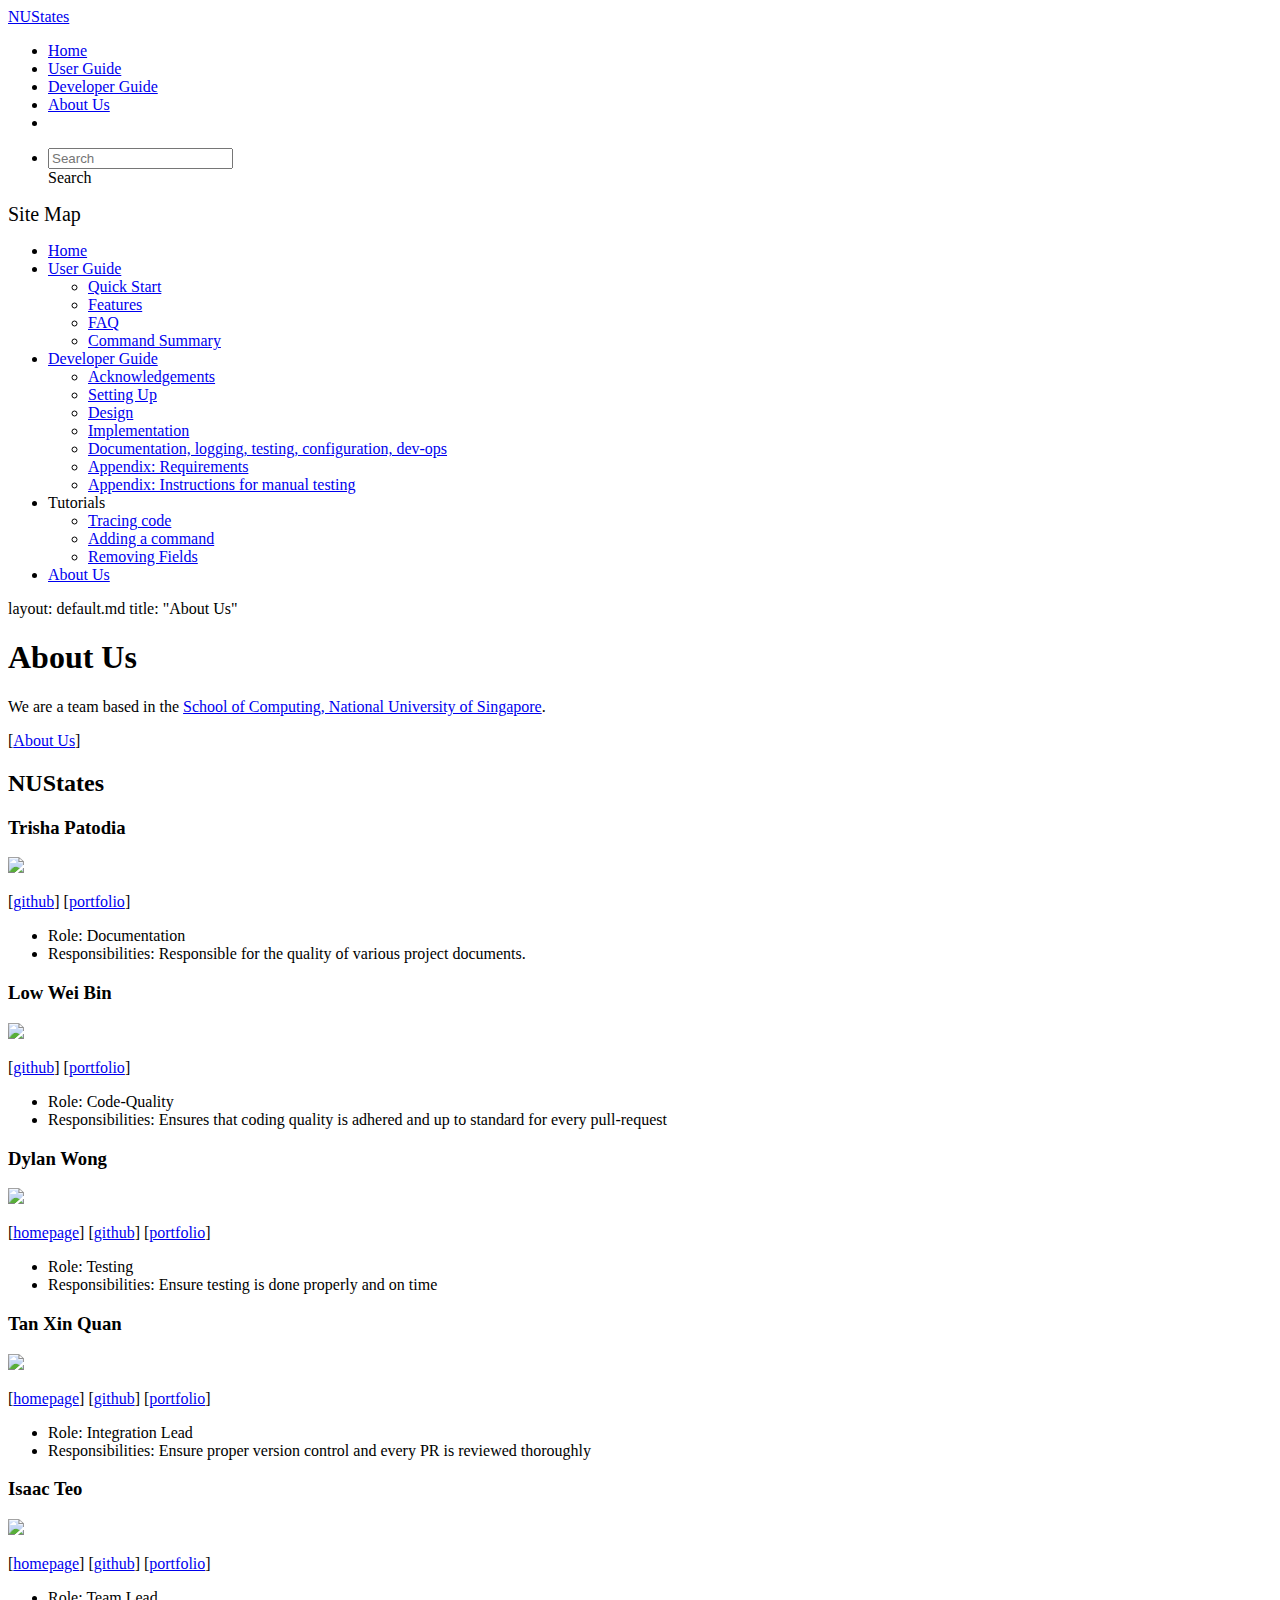
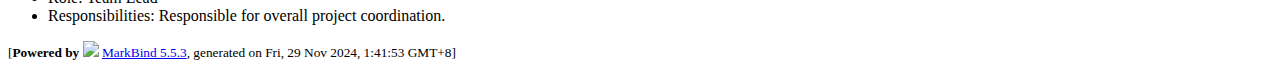
==== commit c67ff117: "deploy: ab7f4cd783afad67f4242c0c05875087b113279d" ====
--- a/AboutUs.html
+++ b/AboutUs.html
@@ -26,7 +26,7 @@
 [<a href="http://github.com/xqtann">github</a>]
 [<a href="/tp/team/xinquan.html">portfolio</a>]</p> <ul><li>Role: Integration Lead</li> <li>Responsibilities: Ensure proper version control and every PR is reviewed thoroughly</li></ul> <h3 id="isaac-teo">Isaac Teo<a href="#isaac-teo" onclick="event.stopPropagation()" class="fa fa-anchor"></a></h3> <img src="/tp/images/itzxitzx.png" width="200px"> <p>[<a href="http://www.comp.nus.edu.sg/~damithch">homepage</a>]
 [<a href="https://github.com/itzxitzx">github</a>]
-[<a href="/tp/team/isaac.html">portfolio</a>]</p> <ul><li>Role: Team Lead</li> <li>Responsibilities: Responsible for overall project coordination.</li></ul></div> <nav id="page-nav" data-v-e6005420><div class="nav-component slim-scroll" data-v-e6005420></div> <!----></nav> <div aria-hidden="true" class="scroll-top-button fa-lg d-print-none" style="display:none;bottom:2%;right:2%;position:fixed;"><i class="fas fa-arrow-circle-up"></i></div></div> <footer><div class="text-center"><small>[<span><strong>Powered by</strong></span> <img src="https://markbind.org/favicon.ico" width="30"> <a href="https://markbind.org/">MarkBind 5.5.3</a>, generated on Tue, 12 Nov 2024, 0:52:16 GMT+8]</small></div></footer></div>
+[<a href="/tp/team/isaac.html">portfolio</a>]</p> <ul><li>Role: Team Lead</li> <li>Responsibilities: Responsible for overall project coordination.</li></ul></div> <nav id="page-nav" data-v-e6005420><div class="nav-component slim-scroll" data-v-e6005420></div> <!----></nav> <div aria-hidden="true" class="scroll-top-button fa-lg d-print-none" style="display:none;bottom:2%;right:2%;position:fixed;"><i class="fas fa-arrow-circle-up"></i></div></div> <footer><div class="text-center"><small>[<span><strong>Powered by</strong></span> <img src="https://markbind.org/favicon.ico" width="30"> <a href="https://markbind.org/">MarkBind 5.5.3</a>, generated on Fri, 29 Nov 2024, 1:41:53 GMT+8]</small></div></footer></div>
 </body><script src="/tp/markbind/js/bootstrap-utility.min.js"></script>
 <script src="/tp/markbind/js/polyfill.min.js"></script>
 <script src="/tp/markbind/js/vue.min.js"></script>
